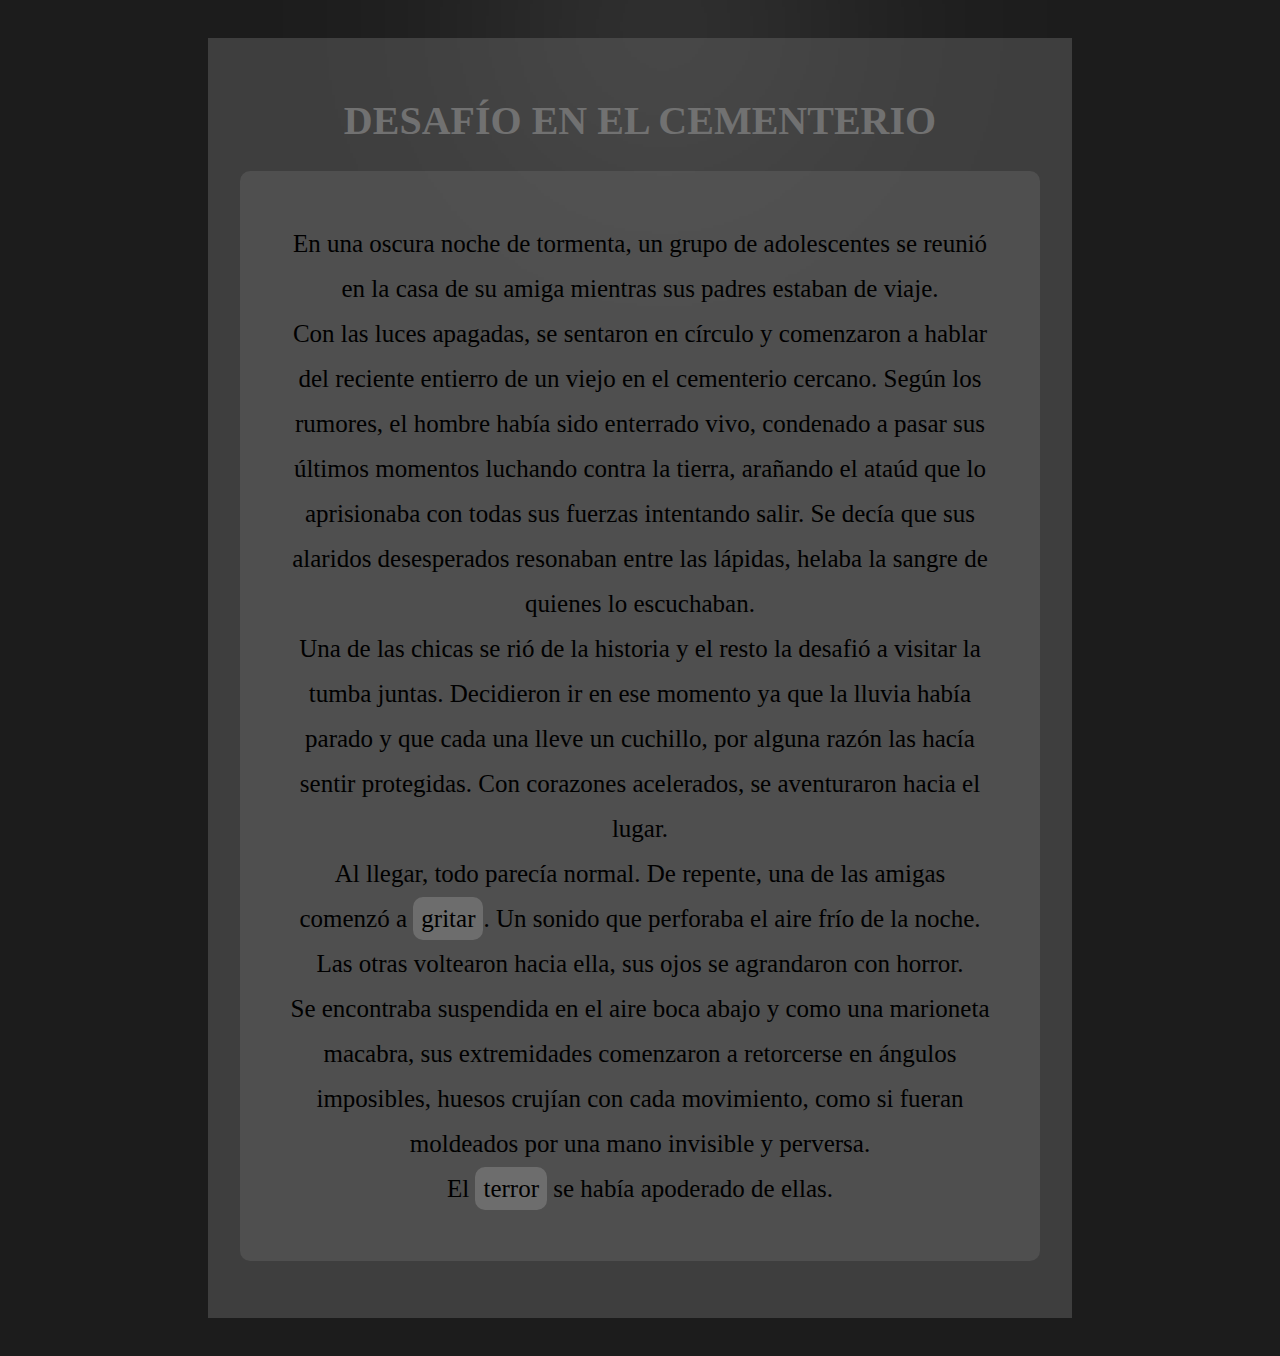
==== historia.html @ 62f167a7 "Se agrega el proyecto" ====
<!DOCTYPE html>
<html>

<head>
	<meta charset="utf-8">
	<meta name="viewport" content="width=device-width, initial-scale=1">
	<link rel="stylesheet" type="text/css" href="styles.css">
	<title>Desafío en el Cementerio</title>
</head>

<body>

	<div id="contenedor">

		<header>
			<h1>DESAFÍO EN EL CEMENTERIO</h1>
		</header>

		<!--<img class="tamañoImg" src="img/imagen-ataud.jpeg">-->

		<section class="agrandarDos">
			<p>
                En una oscura noche de tormenta, un grupo de adolescentes se reunió en la casa de su amiga mientras sus
                padres estaban de viaje.<br>
                Con las luces apagadas, se sentaron en círculo y comenzaron a hablar del reciente entierro de un viejo
                en el cementerio cercano. Según los rumores, el hombre había sido enterrado vivo, condenado a pasar sus
                últimos momentos luchando contra la tierra, arañando el ataúd que lo
                aprisionaba con todas sus fuerzas intentando salir. Se decía que sus alaridos desesperados resonaban
                entre las lápidas, helaba la sangre de quienes lo escuchaban.<br>
                Una de las chicas se rió de la historia y el resto la desafió a visitar la tumba juntas. Decidieron ir en
                ese momento ya que la lluvia había parado y que cada una lleve un cuchillo, por alguna razón las hacía
                sentir protegidas.
                Con corazones acelerados, se aventuraron hacia el lugar.<br>
                Al llegar, todo parecía normal. De repente, una de las amigas comenzó a 
                <a href="gritar.html">gritar</a>. Un sonido que perforaba
                el aire frío de la noche. Las otras voltearon hacia ella, sus ojos se agrandaron con horror.<br>
                Se encontraba suspendida en el aire boca abajo y como una marioneta macabra, sus extremidades comenzaron
                a retorcerse en ángulos imposibles, huesos crujían con cada movimiento, como si fueran moldeados por una
                mano invisible y perversa.<br>
                El <a href="terror.html">terror</a> se había apoderado de ellas.</p>
		</section>

	</div>
</body>

</html>
---- styles.css ----
body{
	background-image: url("img/background.jpg");
	background-repeat: no-repeat;
	background-size: cover;
	background-attachment: fixed;
	padding: 30px;
}

#contenedor{
	width: 80%;
	max-width: 800px;
	padding: 2em;
	margin: 0 auto;
	background: rgba(96, 96, 96, 0.5);
	text-align: center;
}

header{
	text-align: center;
	color: #717171;
	font-size: 20px;
}
 
section{
	background: rgba(96, 96, 96, 0.5);
	border-radius: 10px;
}

p{
	font-size: 25px;
	padding: 50px;
	line-height: 1.8;
}

#boton{
	width: 50%;
	padding: 20px;
}

#agrandar img:hover{
	transform: scale(1.1);
    transition: transform 0.3s ease;
}

.tamañoImg{
	width: 50%;
}

.agrandarDos a {
    background-color: rgba(140, 140, 140, 0.5);
    padding: 8px;
    border-radius: 10px;
    color: black;
    text-decoration: none;
    transition: transform 0.3s ease, color 0.3s ease;
}

.agrandarDos a:hover {
    transform: scale(1.1);
    color: white;

}
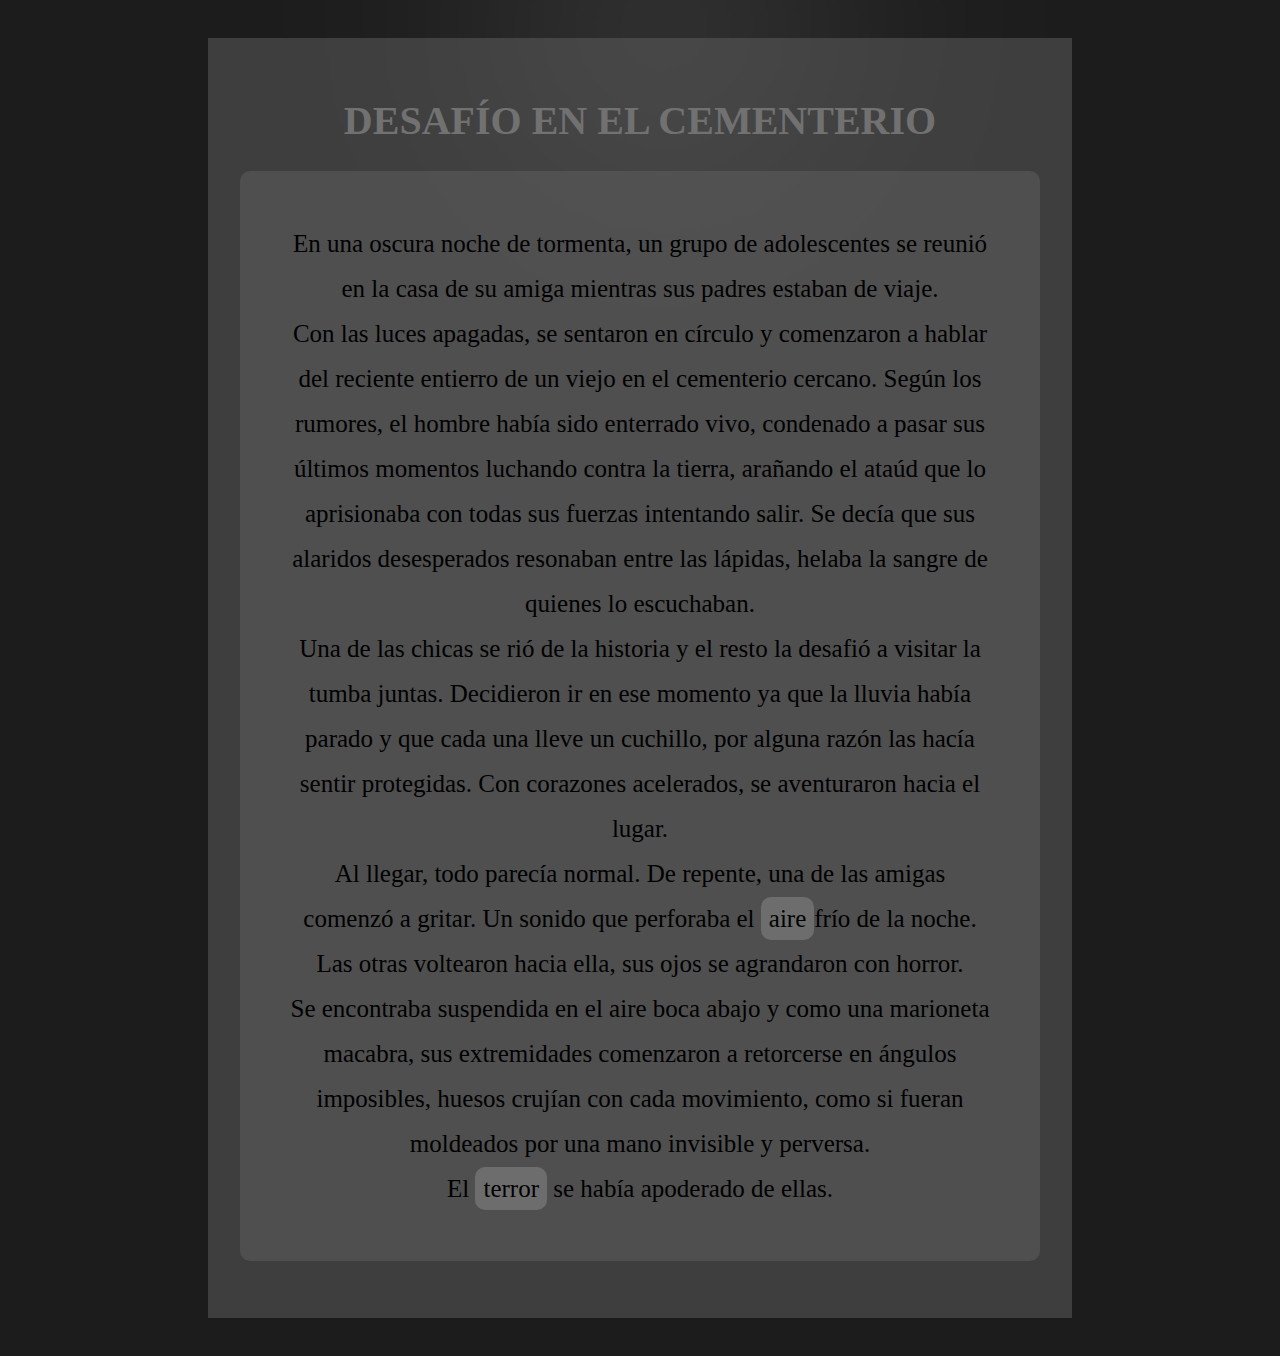
==== commit 973cf1bd: "guardar un proyecto" ====
--- a/historia.html
+++ b/historia.html
@@ -19,8 +19,7 @@
 		<!--<img class="tamañoImg" src="img/imagen-ataud.jpeg">-->
 
 		<section class="agrandarDos">
-			<p>
-                En una oscura noche de tormenta, un grupo de adolescentes se reunió en la casa de su amiga mientras sus
+			<p>En una oscura noche de tormenta, un grupo de adolescentes se reunió en la casa de su amiga mientras sus
                 padres estaban de viaje.<br>
                 Con las luces apagadas, se sentaron en círculo y comenzaron a hablar del reciente entierro de un viejo
                 en el cementerio cercano. Según los rumores, el hombre había sido enterrado vivo, condenado a pasar sus
@@ -31,9 +30,8 @@
                 ese momento ya que la lluvia había parado y que cada una lleve un cuchillo, por alguna razón las hacía
                 sentir protegidas.
                 Con corazones acelerados, se aventuraron hacia el lugar.<br>
-                Al llegar, todo parecía normal. De repente, una de las amigas comenzó a 
-                <a href="gritar.html">gritar</a>. Un sonido que perforaba
-                el aire frío de la noche. Las otras voltearon hacia ella, sus ojos se agrandaron con horror.<br>
+                Al llegar, todo parecía normal. De repente, una de las amigas comenzó a gritar. Un sonido que perforaba
+                el <a href="aire.html">aire</a>frío de la noche. Las otras voltearon hacia ella, sus ojos se agrandaron con horror.<br>
                 Se encontraba suspendida en el aire boca abajo y como una marioneta macabra, sus extremidades comenzaron
                 a retorcerse en ángulos imposibles, huesos crujían con cada movimiento, como si fueran moldeados por una
                 mano invisible y perversa.<br>
